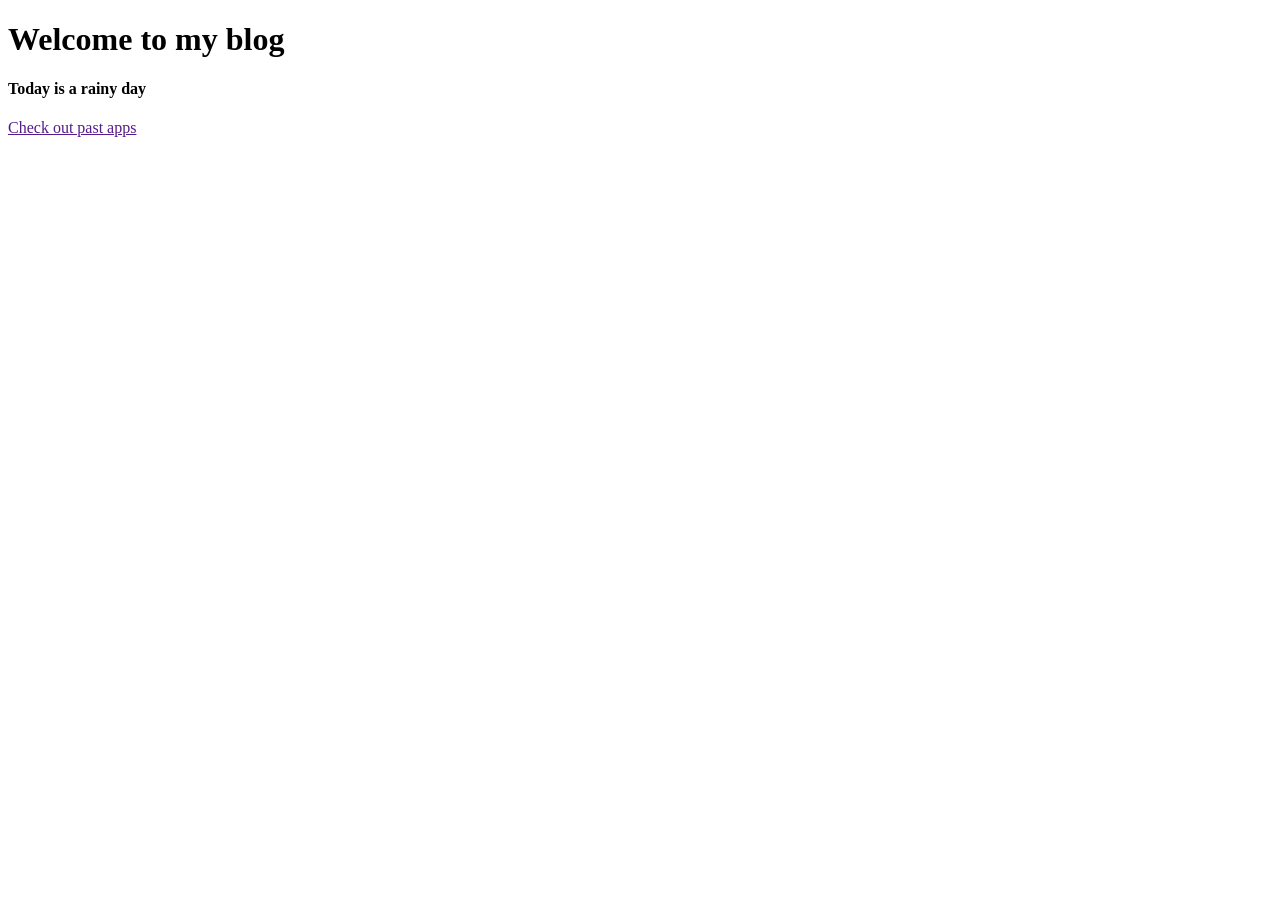
==== index.html @ 4a8ec06a "first code" ====
<!DOCTYPE html>
<html lang="en">
<head>
    <meta charset="UTF-8">
    <meta name="viewport" content="width=device-width, initial-scale=1.0">
    <title>Document</title>
</head>
<body>
 <h1> Welcome to my blog </h1>   
 <h4> Today is a rainy day</h4>
 <a href=""https://techup.live">Check out past apps</a>
</body>
</html>
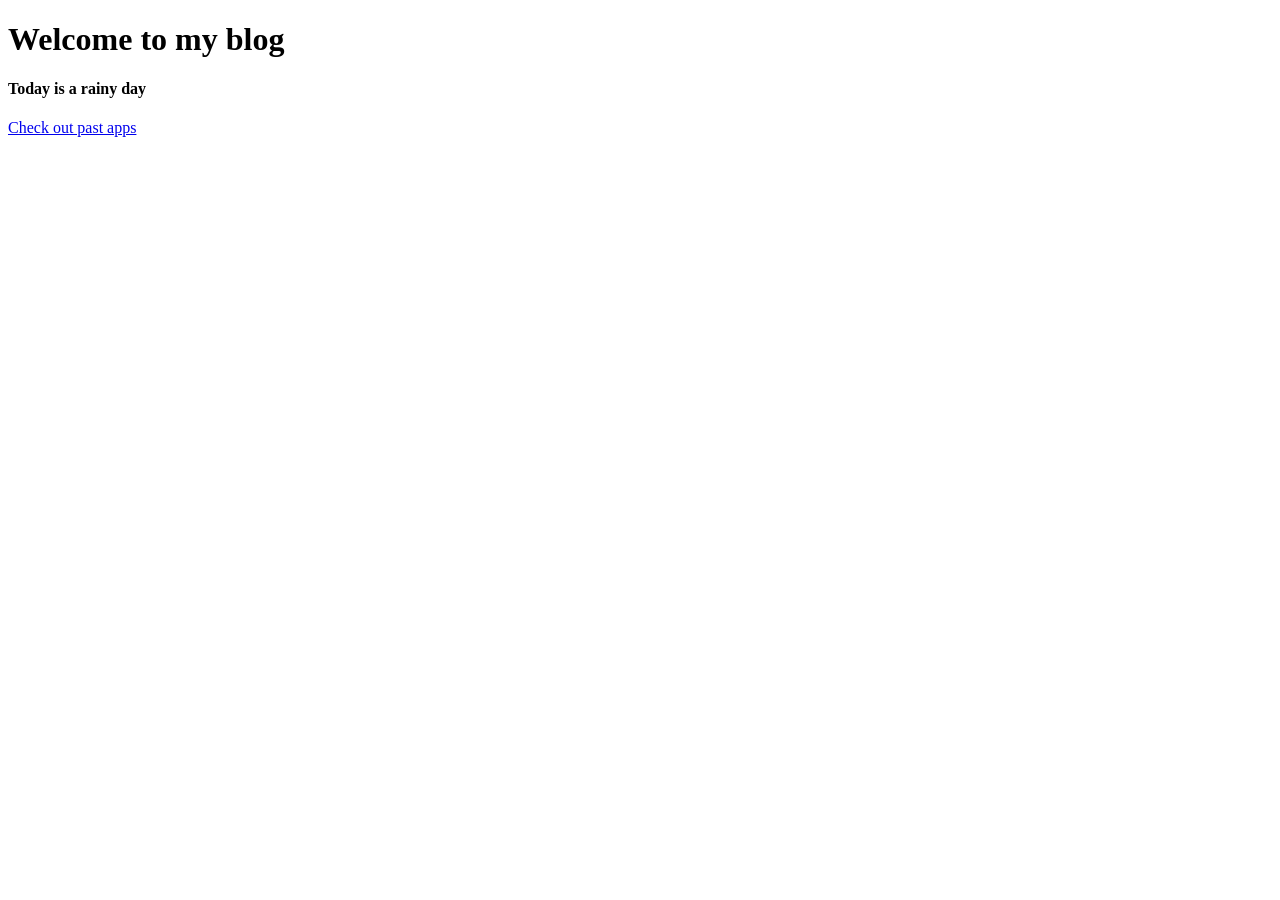
==== commit 62126062: "my first code" ====
--- a/index.html
+++ b/index.html
@@ -8,6 +8,6 @@
 <body>
  <h1> Welcome to my blog </h1>   
  <h4> Today is a rainy day</h4>
- <a href=""https://techup.live">Check out past apps</a>
+ <a href="https://info.techup.live">Check out past apps</a>
 </body>
 </html>
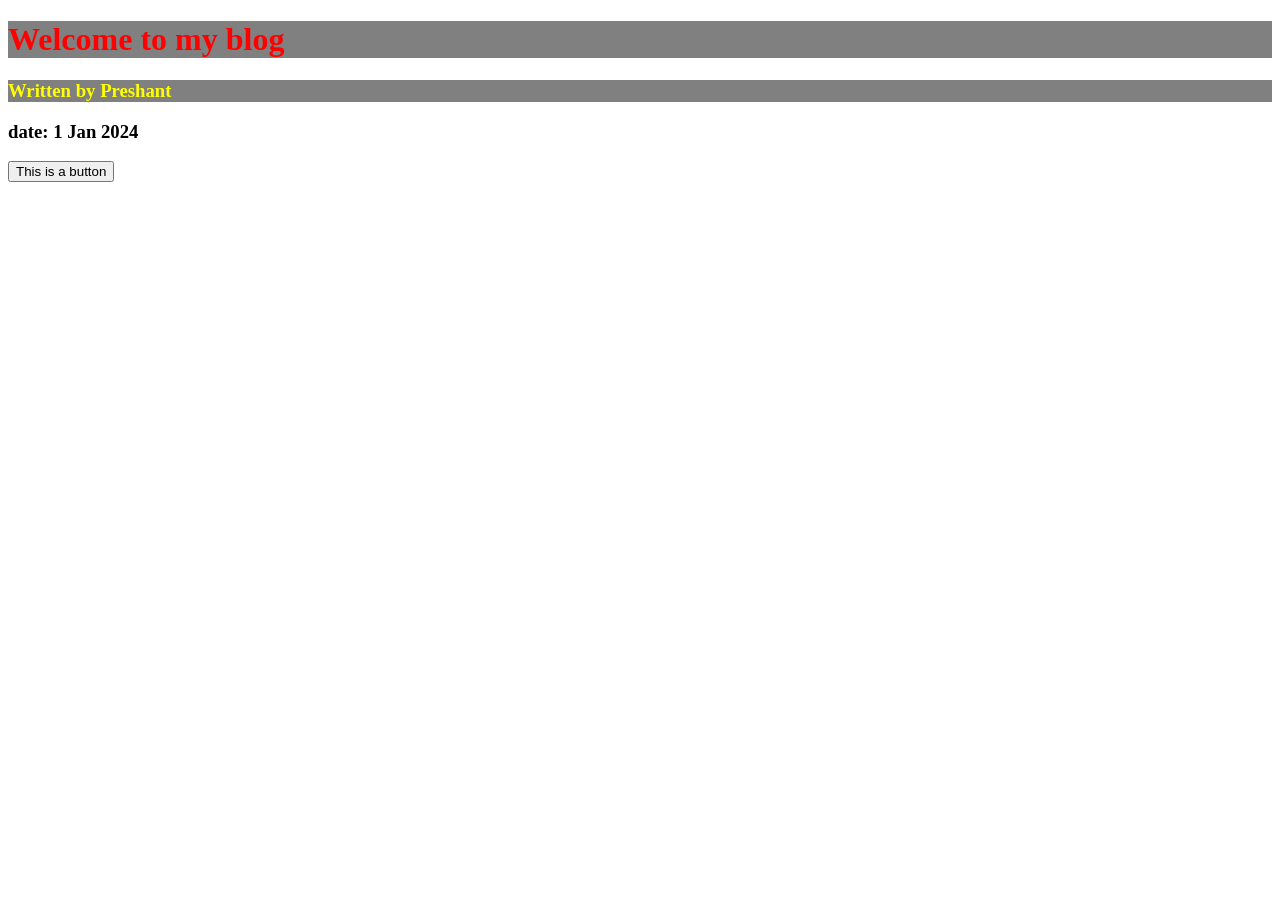
==== commit 081724ba: "completed handson3" ====
--- a/index.html
+++ b/index.html
@@ -4,10 +4,17 @@
     <meta charset="UTF-8">
     <meta name="viewport" content="width=device-width, initial-scale=1.0">
     <title>Document</title>
+    <link rel="stylesheet" href="style.css">
+    <script src="script.js"></script>
+
 </head>
 <body>
- <h1> Welcome to my blog </h1>   
- <h4> Today is a rainy day</h4>
- <a href="https://info.techup.live">Check out past apps</a>
+<h1 class="title">Welcome to my blog</h1>
+<h3 class="title" id="important">Written by Preshant</h3>
+<h3> date: 1 Jan 2024</h3>
+<button onclick="sayHello()">This is a button</button>
+
 </body>
+
 </html>
+
--- a/style.css
+++ b/style.css
@@ -0,0 +1,22 @@
+/*
+h1 {
+    color: red;
+    background-color: yellow;
+
+    text-align: center;
+    border: 10px black solid;
+
+    margin-bottom: 100px;
+
+    padding-top: 20px;
+    padding-bottom: 20px;
+
+}
+*/
+h1 {
+    color: red;
+}
+.title {
+    background-color: gray;
+}
+#important {color: yellow;}
